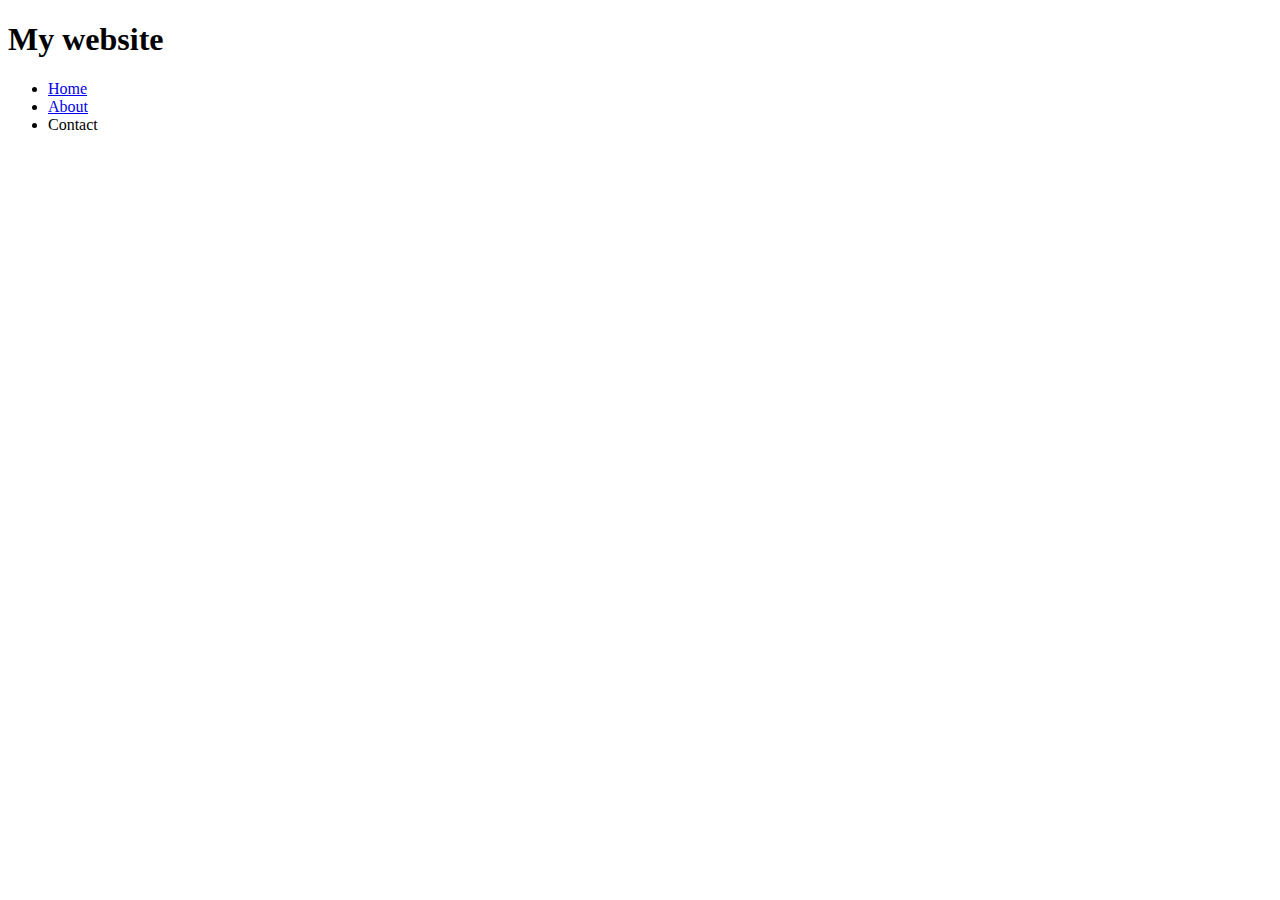
==== index.html @ 0cf8e992 "add body-content" ====
<!DOCTYPE html>
<html lang="en">
<head>
    <meta charset="UTF-8">
    <meta name="viewport" content="width=device-width, initial-scale=1.0">
    <title>Personal Blog</title>
    <!-- <link rel="icon"type='image/jpg' href=""> -->
</head>
<body>
<header>
    <div class="header-title">
        <h1>My website</h1>

    </div>
    <div class="navbar">
        <ul>
            <li class="navbar-item"><a href="https://telkomuniversity.ac.id">Home</a></li>
            <li class="navbar-item"><a href="about.html">About</a></li>
            <li class="navbar-item"> Contact</li>
        </ul>
    </div>
    <div class="background">
    </div>

</header>
<div class="body-content">
    <section id="html">
        <article class="post">

        </article>
    </section>
</div>    

</body>
</html>
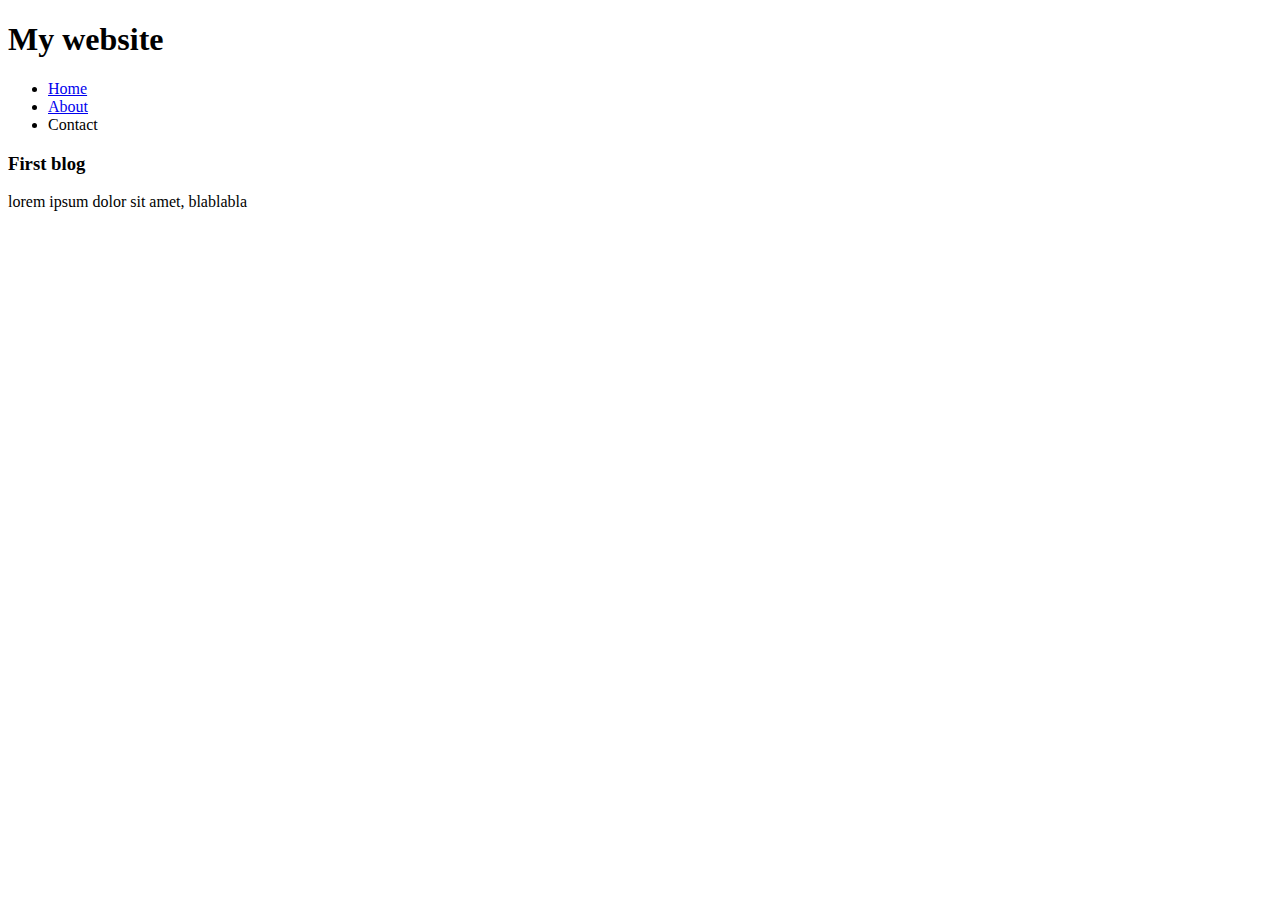
==== commit 65462ea5: "add article" ====
--- a/index.html
+++ b/index.html
@@ -26,7 +26,10 @@
 <div class="body-content">
     <section id="html">
         <article class="post">
-
+            <h3>First blog</h3>
+            <p>
+                lorem ipsum dolor sit amet, blablabla
+            </p>
         </article>
     </section>
 </div>    
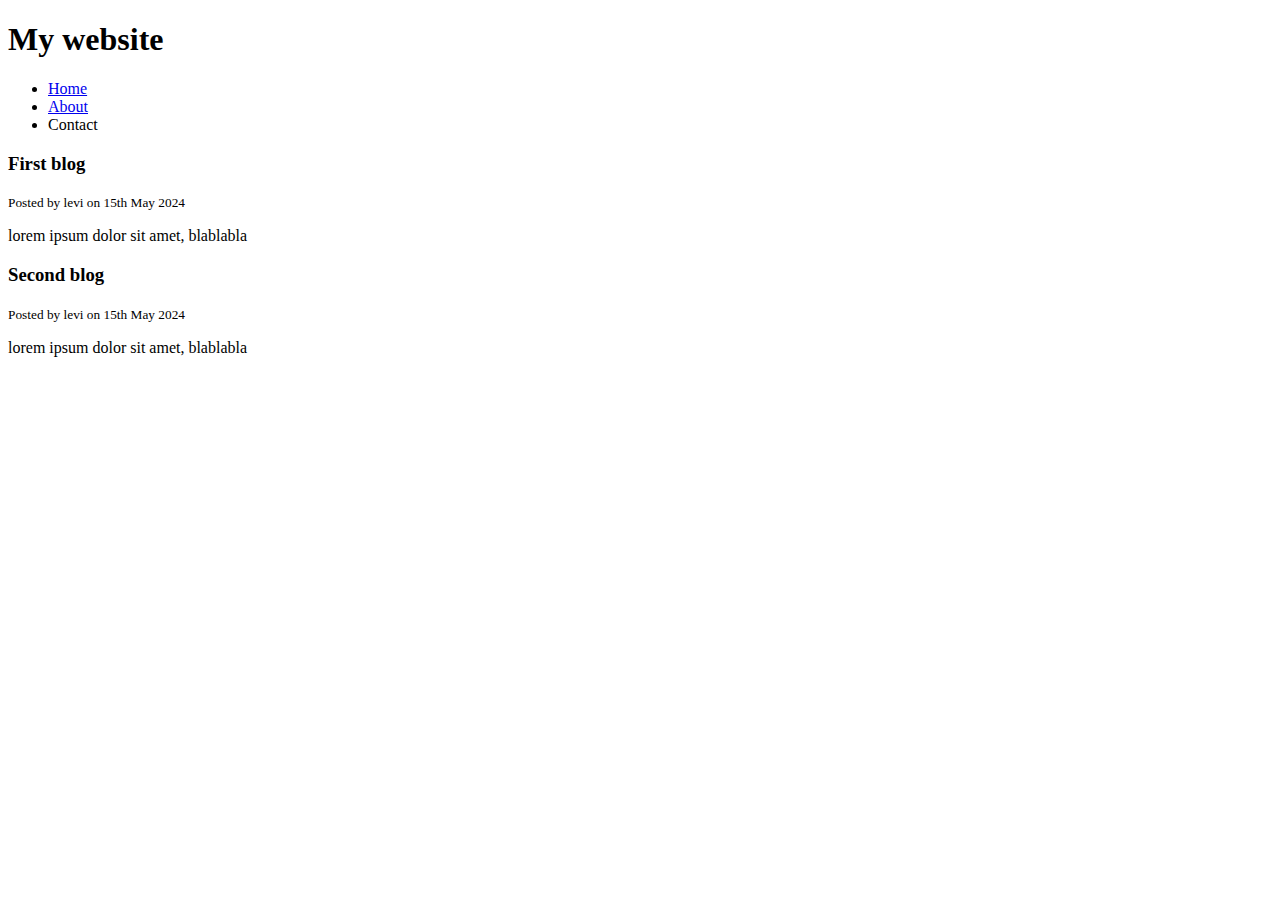
==== commit dc4284a2: "add second blog" ====
--- a/index.html
+++ b/index.html
@@ -27,6 +27,15 @@
     <section id="html">
         <article class="post">
             <h3>First blog</h3>
+            <small>Posted by levi on 15th May 2024</small>
+            <p>
+                lorem ipsum dolor sit amet, blablabla
+            </p>
+        </article>
+
+        <article class="post">
+            <h3>Second blog</h3>
+            <small>Posted by levi on 15th May 2024</small>
             <p>
                 lorem ipsum dolor sit amet, blablabla
             </p>
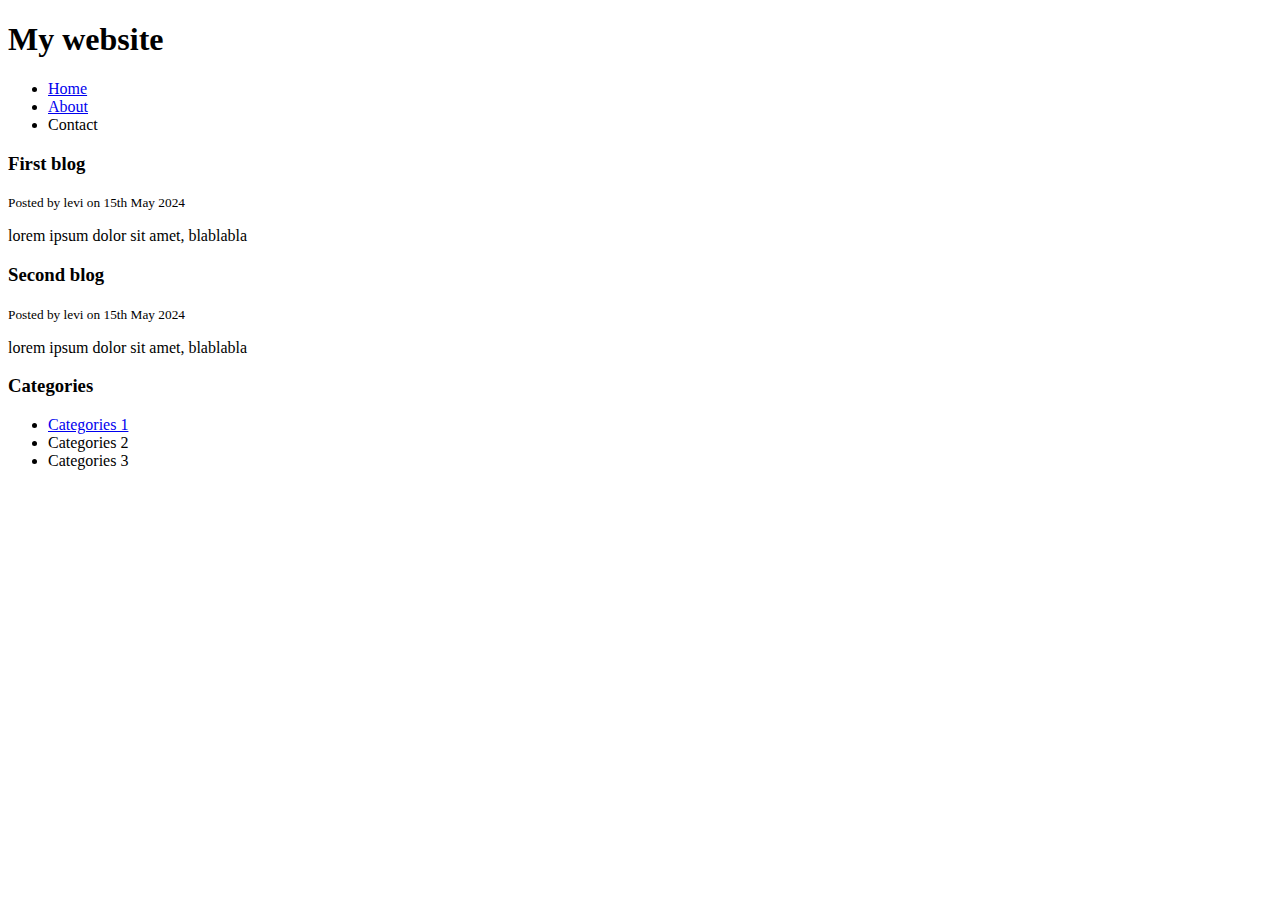
==== commit 116cff0e: "add cateogies" ====
--- a/index.html
+++ b/index.html
@@ -14,7 +14,7 @@
     </div>
     <div class="navbar">
         <ul>
-            <li class="navbar-item"><a href="https://telkomuniversity.ac.id">Home</a></li>
+            <li class="navbar-item"><a href="#html">Home</a></li>
             <li class="navbar-item"><a href="about.html">About</a></li>
             <li class="navbar-item"> Contact</li>
         </ul>
@@ -40,6 +40,16 @@
                 lorem ipsum dolor sit amet, blablabla
             </p>
         </article>
+        <div class="categories">
+            <h3>Categories</h3>
+            <ul>
+                <li><a href="#html">Categories 1</a></li>
+                <li>Categories 2</li>
+                <li>Categories 3</li>
+
+            </ul>
+
+        </div>
     </section>
 </div>    
 
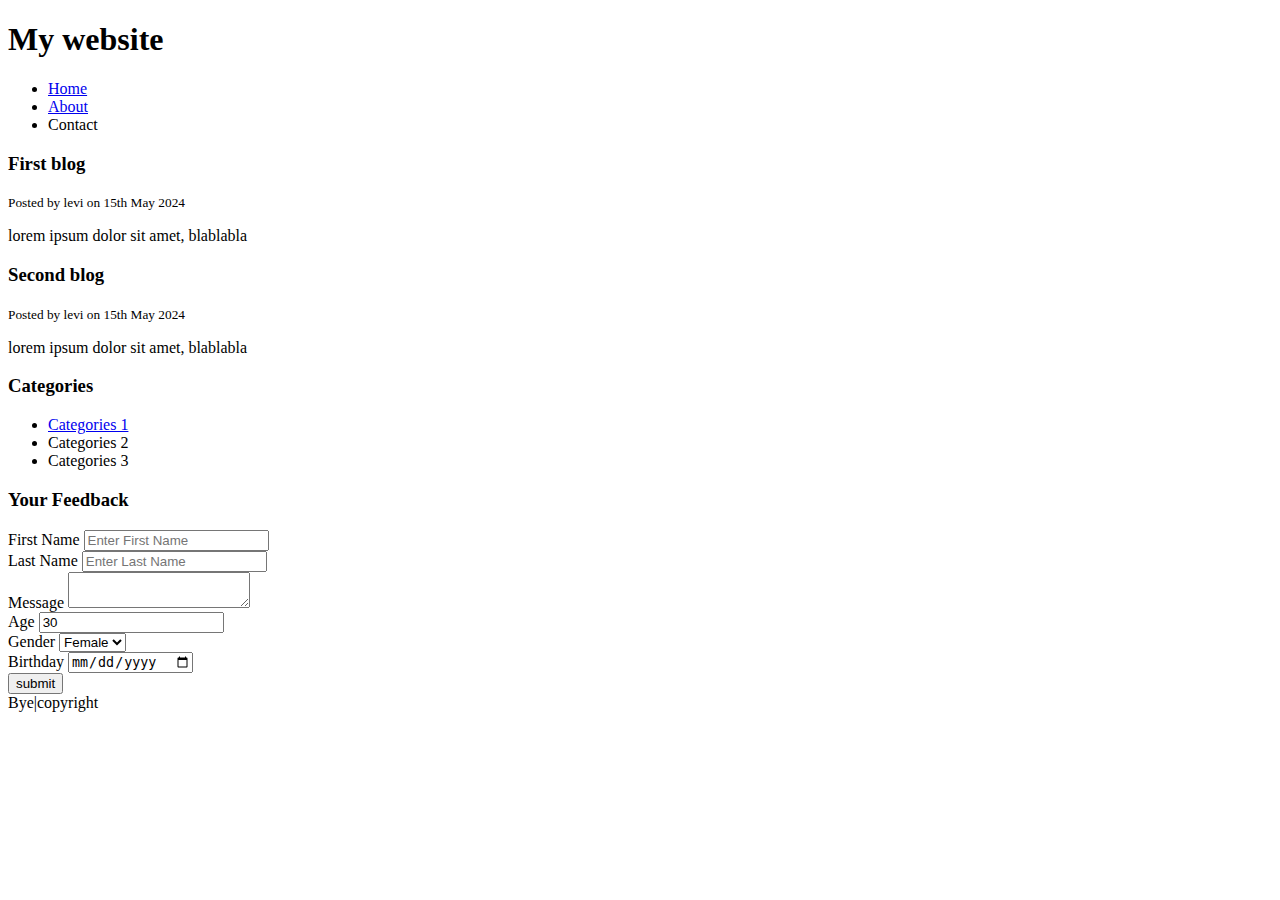
==== commit f05d0e40: "add form, input, table, and footer" ====
--- a/index.html
+++ b/index.html
@@ -46,12 +46,65 @@
                 <li><a href="#html">Categories 1</a></li>
                 <li>Categories 2</li>
                 <li>Categories 3</li>
-
             </ul>
-
         </div>
+        
+        <!-- FORM -->
+        <form class="myform">
+                <h3>Your Feedback</h3>
+        <div class="formGroup">
+            <label>First Name</label>
+            <input type="text" name="FirstName" placeholder="Enter First Name"/>
+        </div>
+        <div class="formGroup">
+            <label>Last Name</label>
+            <input type="text" name="LastName" placeholder="Enter Last Name"/>
+        </div>
+        <div class="formGroup">
+            <label>Message</label>
+            <textarea name="Message"></textarea>
+        </div>
+        <div class="formGroup">
+            <label>
+                Age
+            </label>
+            <input type="number" value="30"/>
+        </div>
+        <div class="formGroup">
+            <label>Gender</label>
+            <select name="gender">
+                <option value="Female">Female</option>
+                <option value="Male">Male</option>
+            </select>
+        </div>
+        <div class="formGroup">
+            <label>Birthday</label>
+            <input type="date" name="birthday"/>
+        </div>
+        <input class="button" type="submit" name="submit" value="submit"/>
+    </form>
+    <!-- <table>
+        <thead>
+            <tr>
+                <th>name</th>
+                <th>gender</th>
+                <th>age</th>
+            </tr>
+        </thead>
+        <tbody>
+            <tr>
+                <td>Fahlevi</td>
+                <td>Female</td>
+                <td>18</td>
+            </tr>
+        </tbody>
+    </table> -->
     </section>
 </div>    
+<footer class="footer-content">
+    Bye|copyright
+
+</footer>
 
 </body>
 </html>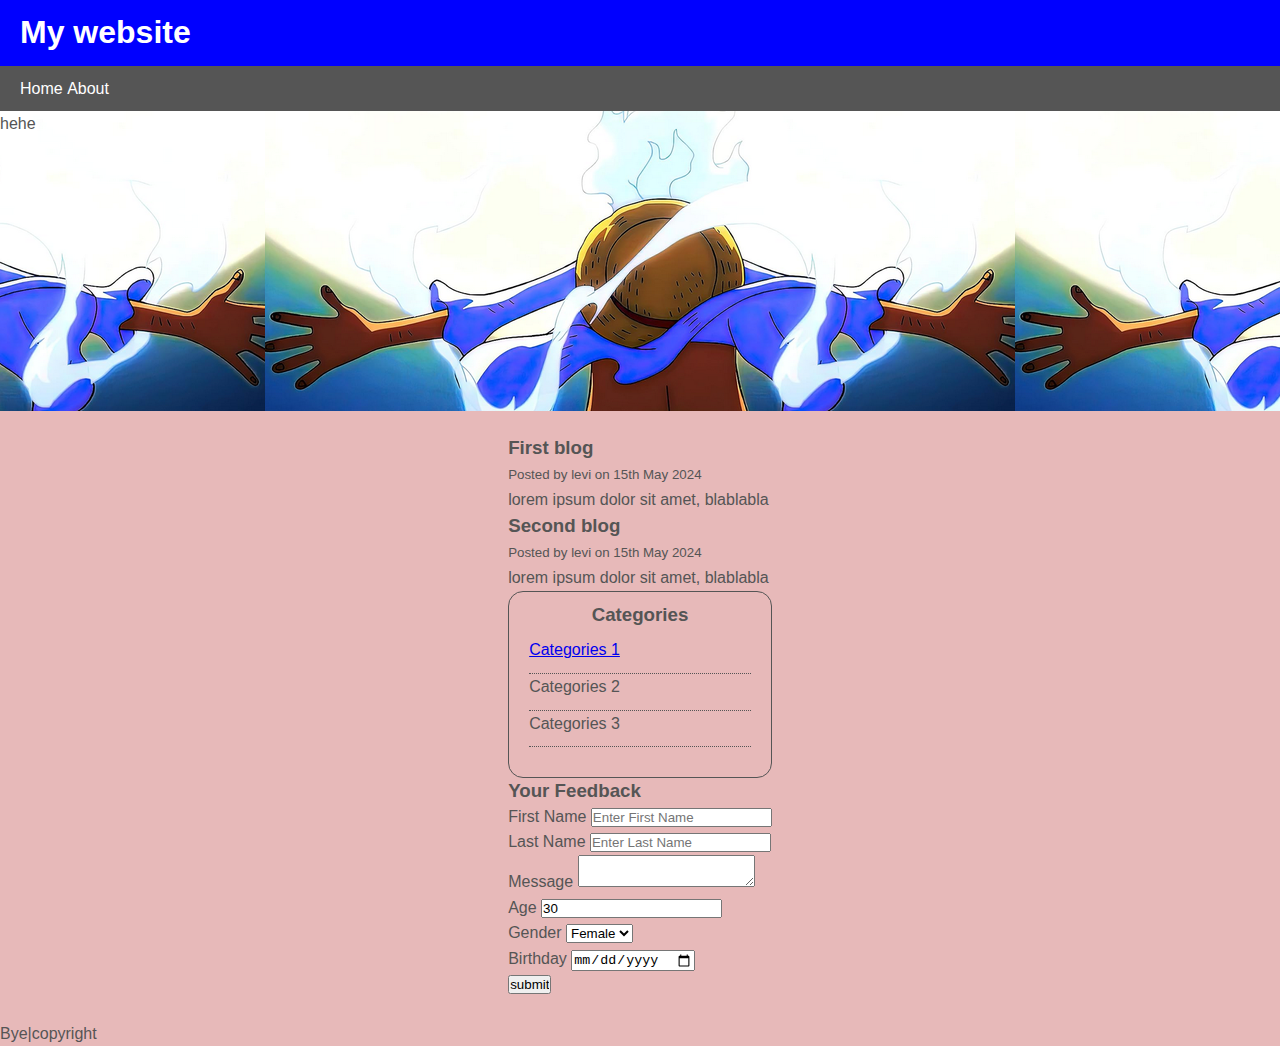
==== commit bbe93dd0: "add style" ====
--- a/index.html
+++ b/index.html
@@ -5,6 +5,8 @@
     <meta name="viewport" content="width=device-width, initial-scale=1.0">
     <title>Personal Blog</title>
     <!-- <link rel="icon"type='image/jpg' href=""> -->
+    <link rel="stylesheet" href="style.css">
+
 </head>
 <body>
 <header>
@@ -20,6 +22,7 @@
         </ul>
     </div>
     <div class="background">
+        hehe
     </div>
 
 </header>
@@ -31,6 +34,7 @@
             <p>
                 lorem ipsum dolor sit amet, blablabla
             </p>
+            <a> <link href=""</a>
         </article>
 
         <article class="post">
--- a/style.css
+++ b/style.css
@@ -0,0 +1,81 @@
+*{
+    padding: 0;
+    margin: 0;
+}
+
+body{
+    background-color: rgb(231, 185, 185);
+    color: #555;
+    font-family: Arial, Helvetica, sans-serif;
+    font-size: 16px;
+    line-height: 1.6rem;
+    margin: 0;
+}
+
+.background {
+
+    background-image: url('/images/64cf0bd1cf1f4.png');
+    background-position: center;
+    height: 300px;
+    width: auto;
+    background-repeat: ;
+}
+
+a:hover{
+    color: red;
+    text-decoration: none;
+}
+
+.body-content{
+    padding: 1.5rem;
+    width: fit-content;
+    margin: auto;
+}
+
+.header-title{
+    background-color: blue;
+    color: white;
+    padding: 20px;
+}
+
+.navbar{
+    background-color: #555;
+    padding: 10px 20px;
+}
+
+.navbar ul{
+    list-style: none;
+    padding: 0;
+}
+.navbar li{
+    display: inline;
+}
+
+.navbar-item a:link,
+.navbar-item a:visited,
+.navbar-item a:active{
+    text-decoration: none;
+    color: white;
+}
+
+.categories{
+    border: 1px solid;
+    padding: 10px;
+    padding-bottom: 20px;
+    border-radius: 15px;
+
+}
+
+.categories h3{
+    text-align: center;
+}
+
+.categories ul{
+    list-style: none;
+    padding: 10px;
+}
+
+.categories li{
+    padding-bottom: 10px;
+    border-bottom: dotted 1px #555;
+}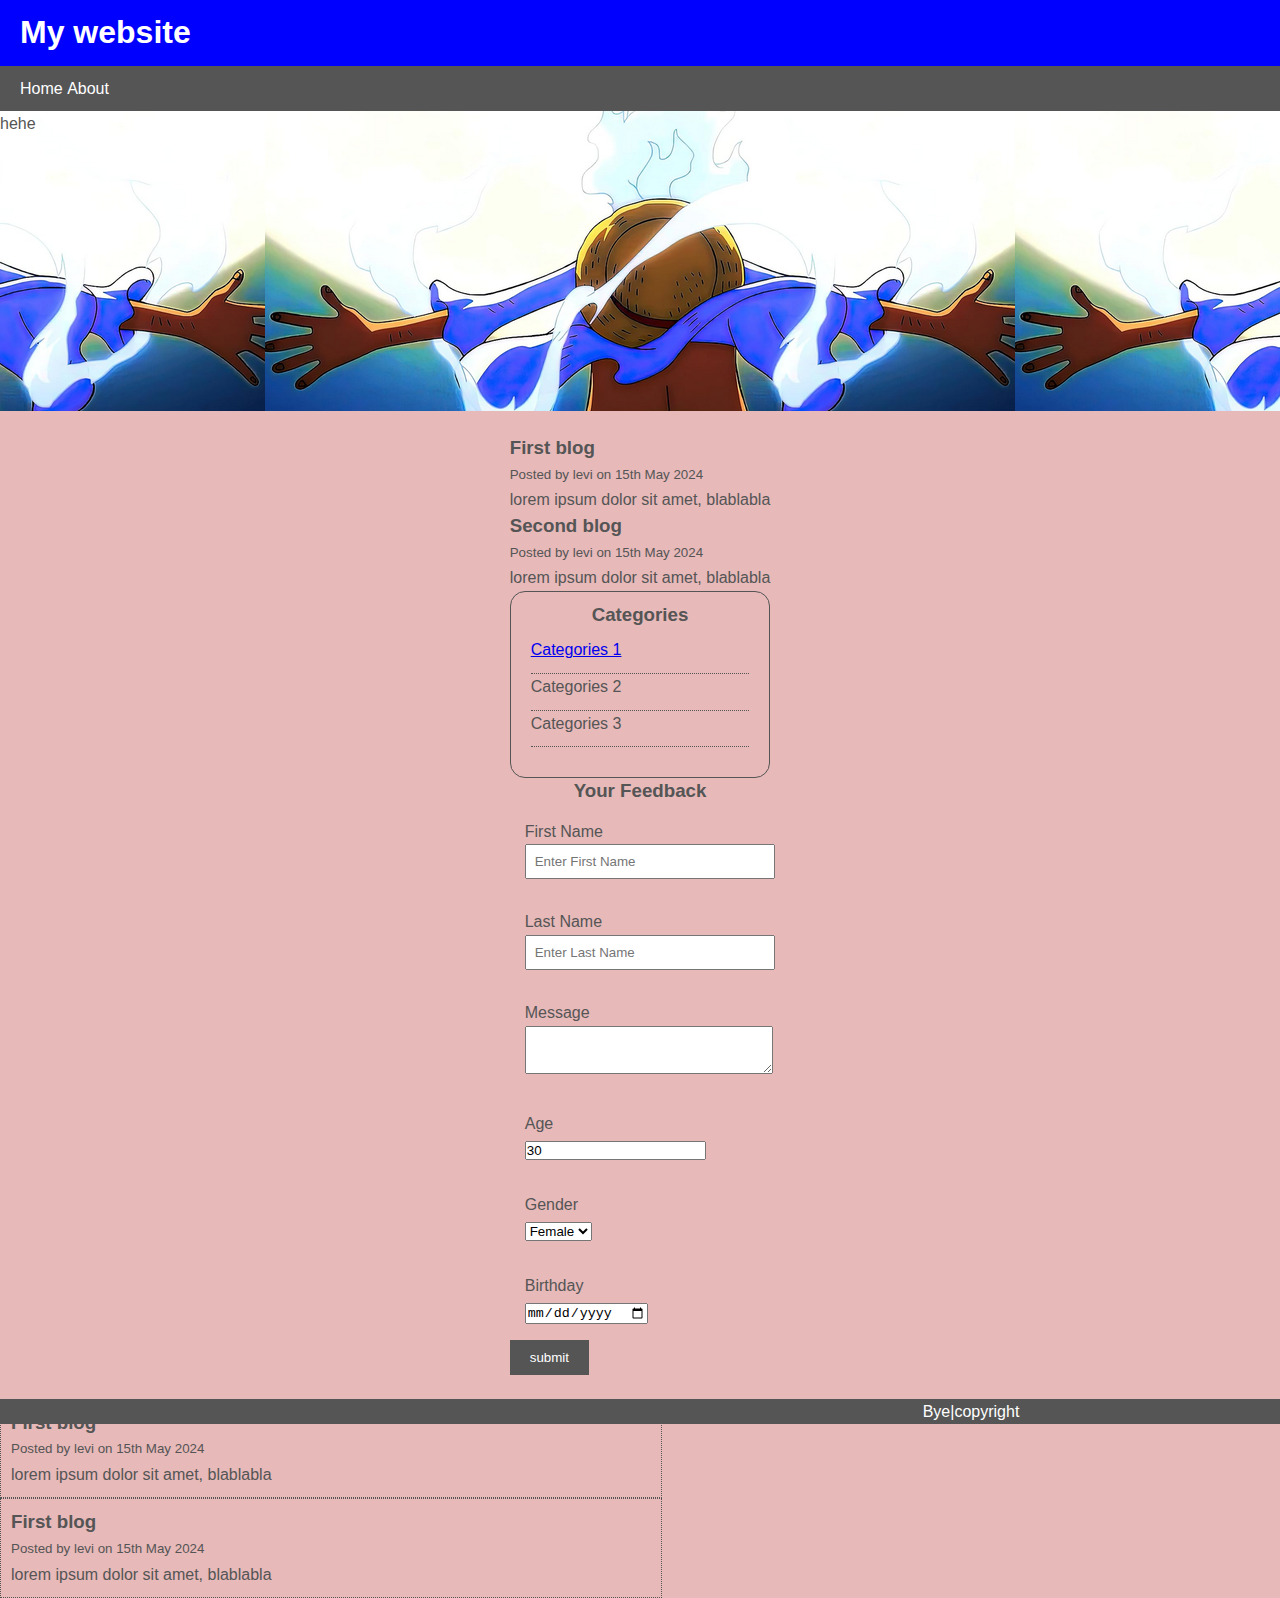
==== commit b63c4897: "add css" ====
--- a/index.html
+++ b/index.html
@@ -103,8 +103,23 @@
             </tr>
         </tbody>
     </table> -->
+</div>
     </section>
-</div>    
+    <div class="block">
+        <h3>First blog</h3>
+            <small>Posted by levi on 15th May 2024</small>
+            <p>
+                lorem ipsum dolor sit amet, blablabla
+            </p>
+    </div>
+    <div class="block">
+        <h3>First blog</h3>
+            <small>Posted by levi on 15th May 2024</small>
+            <p>
+                lorem ipsum dolor sit amet, blablabla
+            </p>
+    </div>
+    
 <footer class="footer-content">
     Bye|copyright
 
--- a/style.css
+++ b/style.css
@@ -78,4 +78,55 @@
 .categories li{
     padding-bottom: 10px;
     border-bottom: dotted 1px #555;
+}
+
+.myForm{
+    padding: 10px;
+}
+
+.myform h3{
+    text-align: center;
+}
+
+.myform .formGroup{
+    padding: 15px;
+
+}
+
+.myform label{
+    display: block;
+}
+
+.myform input[type='text'],
+.myform textarea{
+    padding: 8px;
+    width: 100%;
+}
+
+.button{
+    background-color: #555;
+    color: white;
+    padding: 10px 20px;
+    border: none;
+}
+
+.button:hover{
+    color:red;
+}
+
+.footer-content{
+    text-align: center;
+    background-color: #555;
+    color: white;
+}
+
+.block {
+    float: left;
+    width: 50%;
+    border: dotted 1px;
+    padding: 10px;
+}
+
+.clr{
+    clear: both;
 }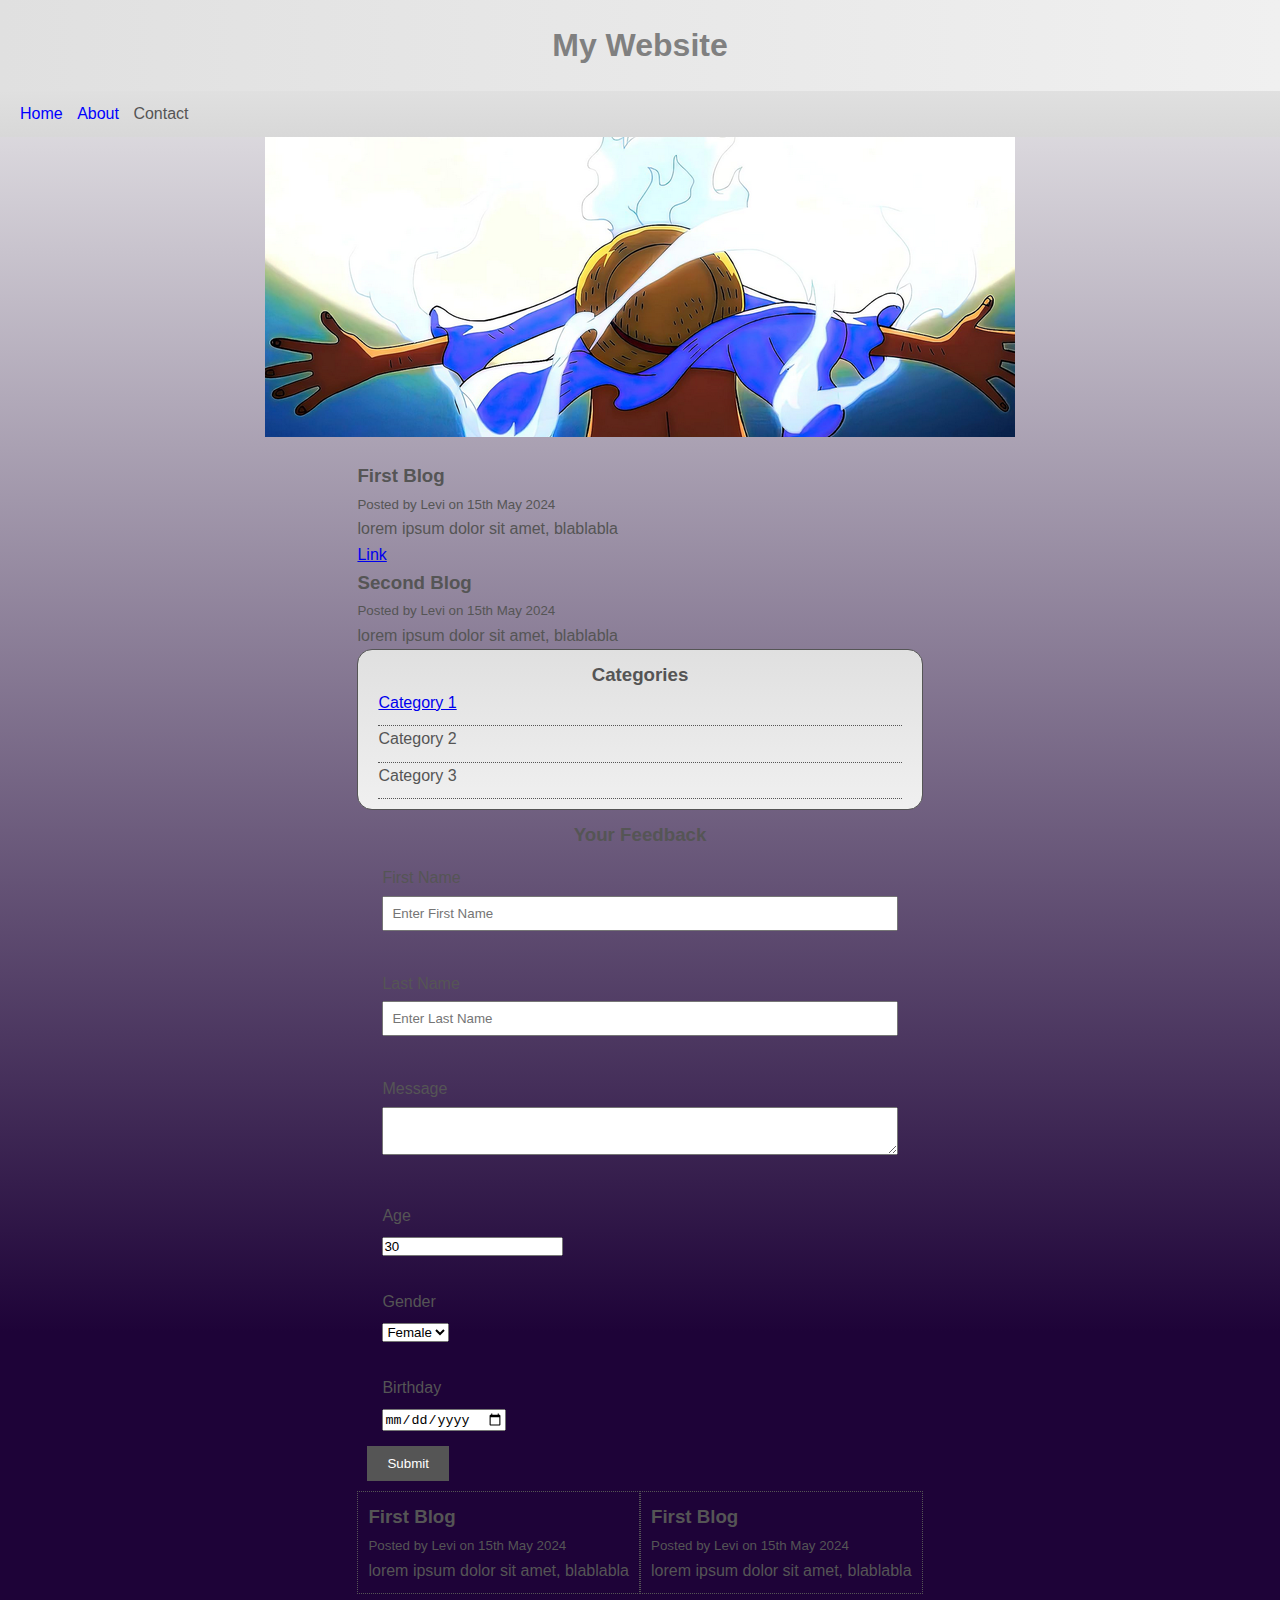
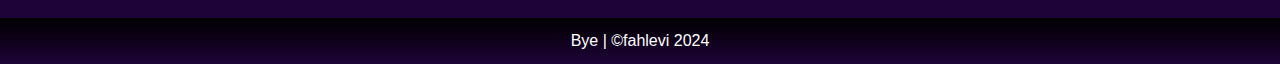
==== commit c081d897: "fix color" ====
--- a/index.html
+++ b/index.html
@@ -4,126 +4,93 @@
     <meta charset="UTF-8">
     <meta name="viewport" content="width=device-width, initial-scale=1.0">
     <title>Personal Blog</title>
-    <!-- <link rel="icon"type='image/jpg' href=""> -->
     <link rel="stylesheet" href="style.css">
-
 </head>
 <body>
-<header>
-    <div class="header-title">
-        <h1>My website</h1>
-
-    </div>
-    <div class="navbar">
-        <ul>
-            <li class="navbar-item"><a href="#html">Home</a></li>
-            <li class="navbar-item"><a href="about.html">About</a></li>
-            <li class="navbar-item"> Contact</li>
-        </ul>
-    </div>
-    <div class="background">
-        hehe
-    </div>
-
-</header>
-<div class="body-content">
-    <section id="html">
-        <article class="post">
-            <h3>First blog</h3>
-            <small>Posted by levi on 15th May 2024</small>
-            <p>
-                lorem ipsum dolor sit amet, blablabla
-            </p>
-            <a> <link href=""</a>
-        </article>
-
-        <article class="post">
-            <h3>Second blog</h3>
-            <small>Posted by levi on 15th May 2024</small>
-            <p>
-                lorem ipsum dolor sit amet, blablabla
-            </p>
-        </article>
-        <div class="categories">
-            <h3>Categories</h3>
+    <header>
+        <div class="header-title">
+            <h1>My Website</h1>
+        </div>
+        <div class="navbar">
             <ul>
-                <li><a href="#html">Categories 1</a></li>
-                <li>Categories 2</li>
-                <li>Categories 3</li>
+                <li class="navbar-item"><a href="#html">Home</a></li>
+                <li class="navbar-item"><a href="about.html">About</a></li>
+                <li class="navbar-item">Contact</li>
             </ul>
         </div>
-        
-        <!-- FORM -->
-        <form class="myform">
+        <div class="background">
+            
+        </div>
+    </header>
+    <div class="body-content">
+        <section id="html">
+            <article class="post">
+                <h3>First Blog</h3>
+                <small>Posted by Levi on 15th May 2024</small>
+                <p>lorem ipsum dolor sit amet, blablabla</p>
+                <a href="#">Link</a> <!-- Fixed the link -->
+            </article>
+            <article class="post">
+                <h3>Second Blog</h3>
+                <small>Posted by Levi on 15th May 2024</small>
+                <p>lorem ipsum dolor sit amet, blablabla</p>
+            </article>
+            <div class="categories">
+                <h3>Categories</h3>
+                <ul>
+                    <li><a href="#html">Category 1</a></li>
+                    <li>Category 2</li>
+                    <li>Category 3</li>
+                </ul>
+            </div>
+        </section>
+        <section>
+            <form class="myform">
                 <h3>Your Feedback</h3>
-        <div class="formGroup">
-            <label>First Name</label>
-            <input type="text" name="FirstName" placeholder="Enter First Name"/>
+                <div class="formGroup">
+                    <label for="firstName">First Name</label>
+                    <input type="text" id="firstName" name="FirstName" placeholder="Enter First Name"/>
+                </div>
+                <div class="formGroup">
+                    <label for="lastName">Last Name</label>
+                    <input type="text" id="lastName" name="LastName" placeholder="Enter Last Name"/>
+                </div>
+                <div class="formGroup">
+                    <label for="message">Message</label>
+                    <textarea id="message" name="Message"></textarea>
+                </div>
+                <div class="formGroup">
+                    <label for="age">Age</label>
+                    <input type="number" id="age" name="age" value="30"/>
+                </div>
+                <div class="formGroup">
+                    <label for="gender">Gender</label>
+                    <select id="gender" name="gender">
+                        <option value="Female">Female</option>
+                        <option value="Male">Male</option>
+                    </select>
+                </div>
+                <div class="formGroup">
+                    <label for="birthday">Birthday</label>
+                    <input type="date" id="birthday" name="birthday"/>
+                </div>
+                <input class="button" type="submit" name="submit" value="Submit"/>
+            </form>
+        </section>
+        <div class="block">
+            <h3>First Blog</h3>
+            <small>Posted by Levi on 15th May 2024</small>
+            <p>lorem ipsum dolor sit amet, blablabla</p>
         </div>
-        <div class="formGroup">
-            <label>Last Name</label>
-            <input type="text" name="LastName" placeholder="Enter Last Name"/>
+        <div class="block">
+            <h3>First Blog</h3>
+            <small>Posted by Levi on 15th May 2024</small>
+            <p>lorem ipsum dolor sit amet, blablabla</p>
         </div>
-        <div class="formGroup">
-            <label>Message</label>
-            <textarea name="Message"></textarea>
-        </div>
-        <div class="formGroup">
-            <label>
-                Age
-            </label>
-            <input type="number" value="30"/>
-        </div>
-        <div class="formGroup">
-            <label>Gender</label>
-            <select name="gender">
-                <option value="Female">Female</option>
-                <option value="Male">Male</option>
-            </select>
-        </div>
-        <div class="formGroup">
-            <label>Birthday</label>
-            <input type="date" name="birthday"/>
-        </div>
-        <input class="button" type="submit" name="submit" value="submit"/>
-    </form>
-    <!-- <table>
-        <thead>
-            <tr>
-                <th>name</th>
-                <th>gender</th>
-                <th>age</th>
-            </tr>
-        </thead>
-        <tbody>
-            <tr>
-                <td>Fahlevi</td>
-                <td>Female</td>
-                <td>18</td>
-            </tr>
-        </tbody>
-    </table> -->
-</div>
-    </section>
-    <div class="block">
-        <h3>First blog</h3>
-            <small>Posted by levi on 15th May 2024</small>
-            <p>
-                lorem ipsum dolor sit amet, blablabla
-            </p>
+        <div class="clr"></div>
     </div>
-    <div class="block">
-        <h3>First blog</h3>
-            <small>Posted by levi on 15th May 2024</small>
-            <p>
-                lorem ipsum dolor sit amet, blablabla
-            </p>
-    </div>
-    
-<footer class="footer-content">
-    Bye|copyright
-
-</footer>
-
+    <footer class="footer-content">
+        Bye | &copy;fahlevi 2024
+    </footer>
 </body>
-</html>+</html>
--- a/style.css
+++ b/style.css
@@ -1,132 +1,136 @@
-*{
+* {
     padding: 0;
     margin: 0;
+    box-sizing: border-box;
 }
 
-body{
-    background-color: rgb(231, 185, 185);
+body {
+    background-image: linear-gradient(to bottom, #f0f0f0, #1e0338 80%);
     color: #555;
     font-family: Arial, Helvetica, sans-serif;
     font-size: 16px;
-    line-height: 1.6rem;
-    margin: 0;
+    line-height: 1.6;
 }
 
 .background {
-
     background-image: url('/images/64cf0bd1cf1f4.png');
     background-position: center;
+    background-repeat: no-repeat;
     height: 300px;
-    width: auto;
-    background-repeat: ;
+    width: 100%;
 }
 
-a:hover{
+a:hover {
     color: red;
     text-decoration: none;
 }
 
-.body-content{
+.body-content {
     padding: 1.5rem;
     width: fit-content;
     margin: auto;
 }
 
-.header-title{
-    background-color: blue;
-    color: white;
+.header-title {
+    background-image: linear-gradient(to right, #e0e0e0, #f0f0f0);
+    color: gray;
     padding: 20px;
+    text-align: center;
 }
 
-.navbar{
-    background-color: #555;
+.navbar {
+    background-image: linear-gradient(to bottom, #e0e0e0, #d8d8d8);
     padding: 10px 20px;
 }
 
-.navbar ul{
+.navbar ul {
     list-style: none;
     padding: 0;
 }
-.navbar li{
+
+.navbar li {
     display: inline;
+    margin-right: 10px;
 }
 
 .navbar-item a:link,
 .navbar-item a:visited,
-.navbar-item a:active{
+.navbar-item a:active {
     text-decoration: none;
-    color: white;
+    color: blue;
 }
 
-.categories{
-    border: 1px solid;
-    padding: 10px;
-    padding-bottom: 20px;
+.categories {
+    border: 1px solid #555;
+    padding: 10px 20px;
     border-radius: 15px;
-
+    background-image: linear-gradient(to bottom, #e0e0e0, #f0f0f0);
 }
 
-.categories h3{
+.categories h3 {
     text-align: center;
 }
 
-.categories ul{
+.categories ul {
     list-style: none;
-    padding: 10px;
+    padding: 0;
 }
 
-.categories li{
+.categories li {
     padding-bottom: 10px;
     border-bottom: dotted 1px #555;
 }
 
-.myForm{
+.myform {
     padding: 10px;
 }
 
-.myform h3{
+.myform h3 {
     text-align: center;
 }
 
-.myform .formGroup{
+.myform .formGroup {
     padding: 15px;
-
 }
 
-.myform label{
+.myform label {
     display: block;
+    margin-bottom: 5px;
 }
 
-.myform input[type='text'],
-.myform textarea{
+.myform .formGroup input[type='text'],
+.myform .formGroup textarea {
     padding: 8px;
     width: 100%;
+    margin-bottom: 10px;
 }
 
-.button{
+.button {
     background-color: #555;
     color: white;
     padding: 10px 20px;
     border: none;
+    cursor: pointer;
 }
 
-.button:hover{
-    color:red;
+.button:hover {
+    color: red;
 }
 
-.footer-content{
+.footer-content {
     text-align: center;
-    background-color: #555;
+    background-image: linear-gradient(to top, #1e0338, #000000);
     color: white;
+    padding: 10px;
 }
 
 .block {
     float: left;
     width: 50%;
-    border: dotted 1px;
+    border: dotted 1px #555;
     padding: 10px;
 }
 
-.clr{
+.clr {
     clear: both;
-}+}
